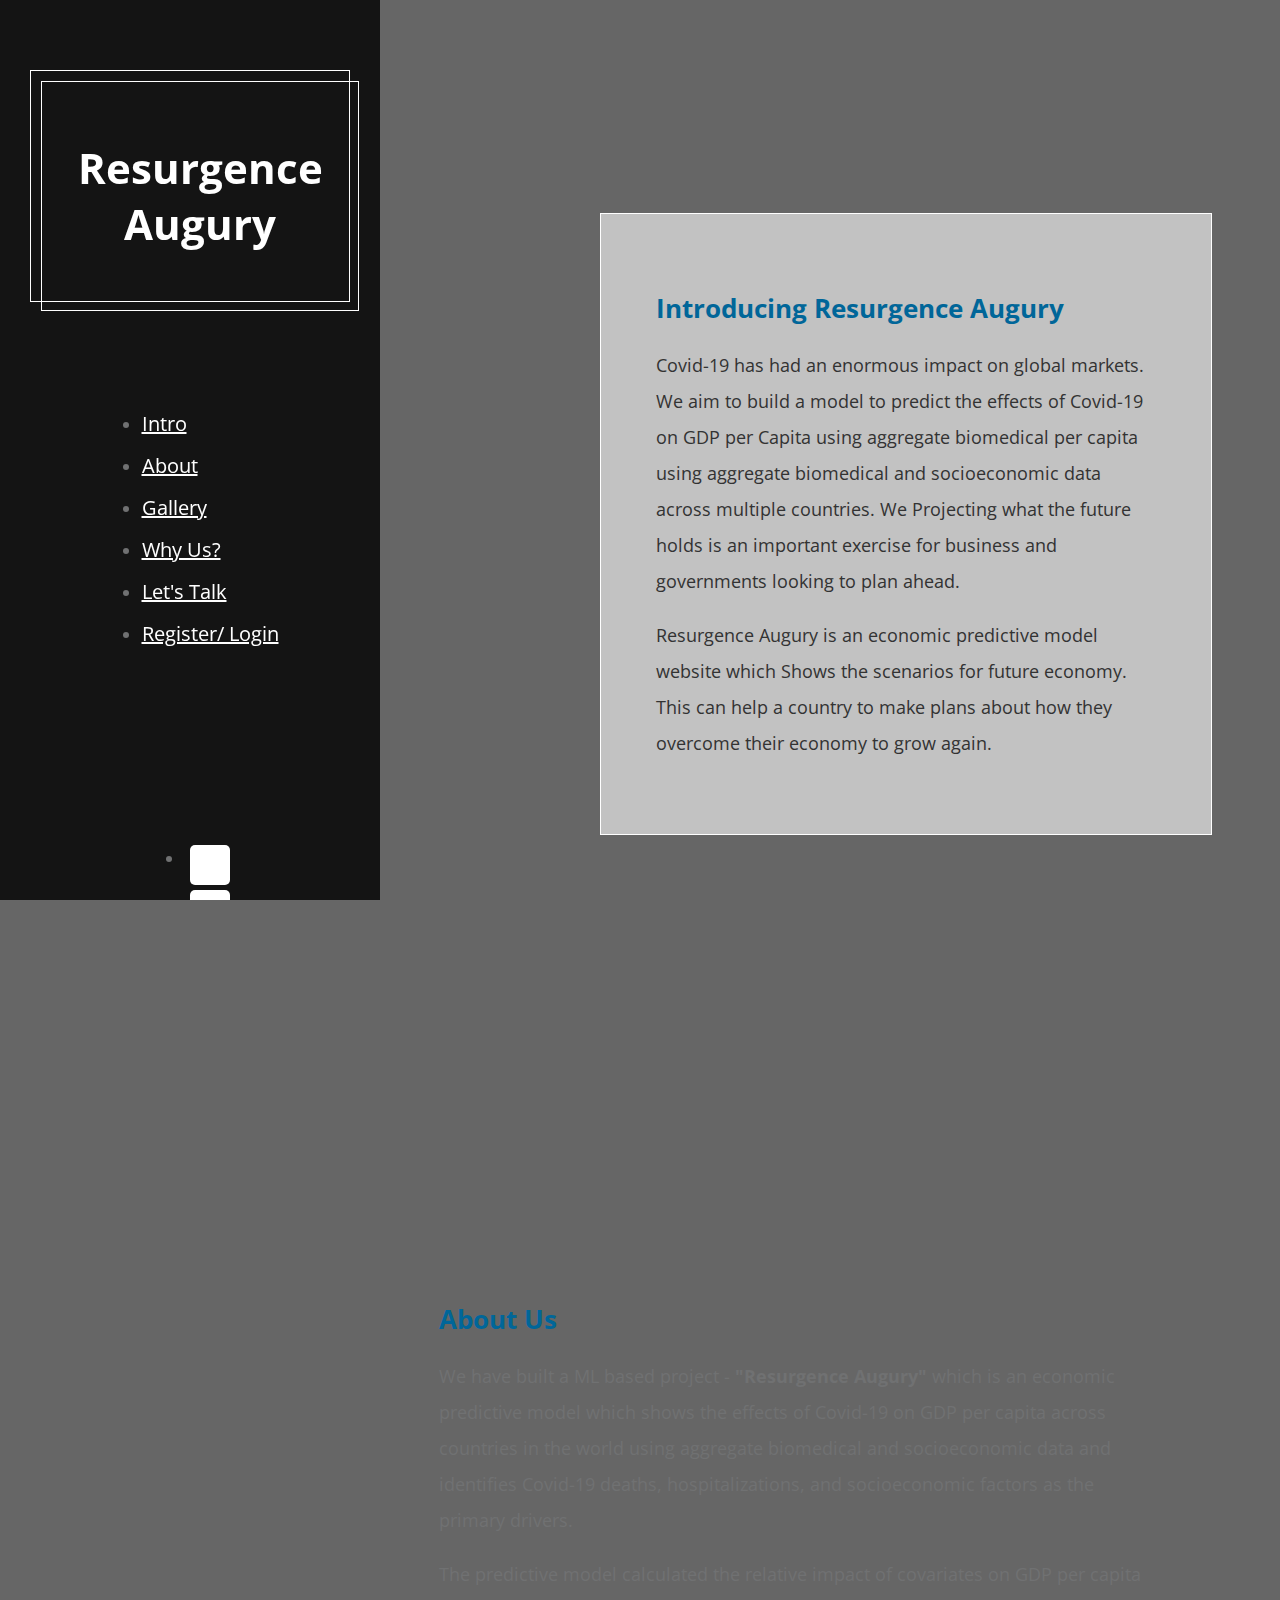
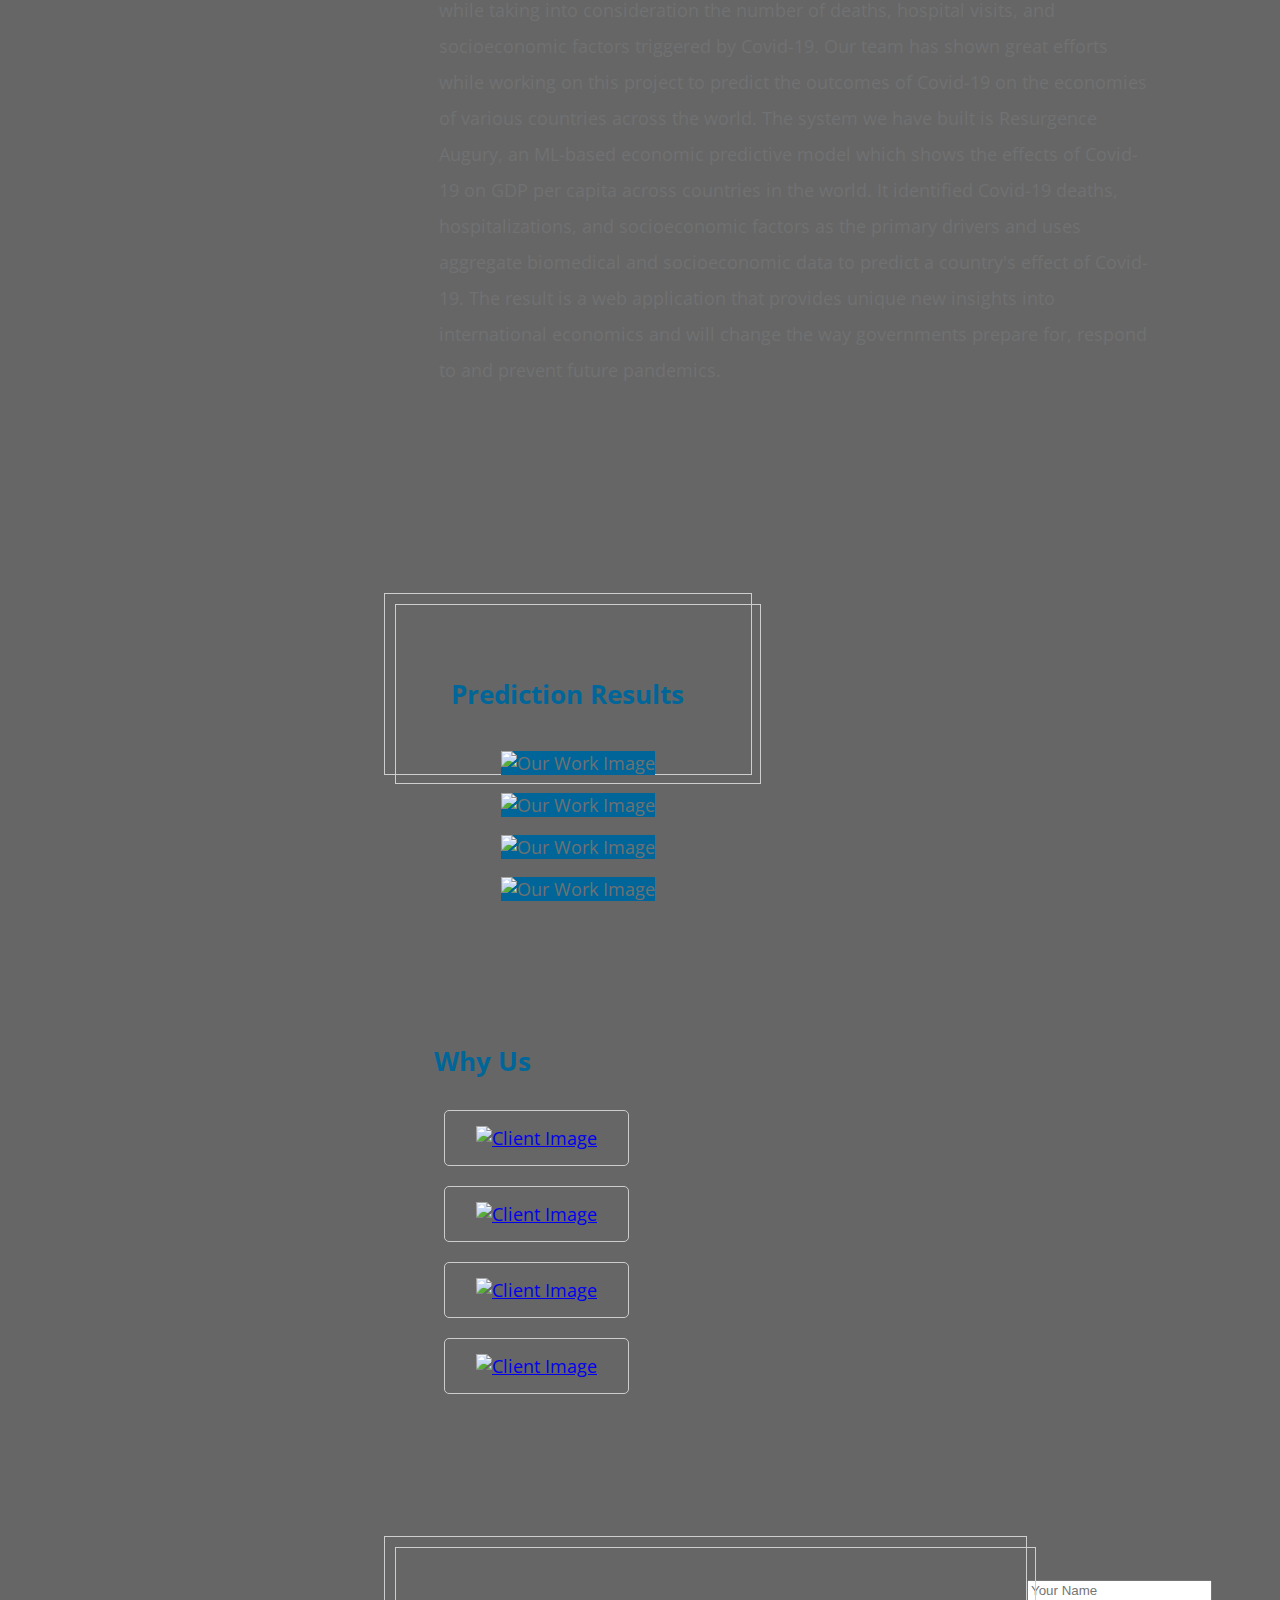
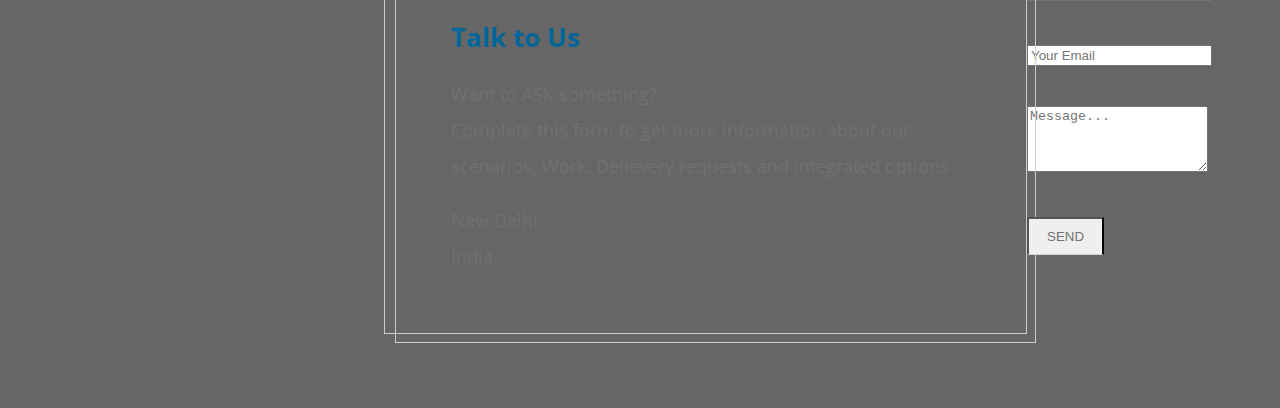
==== index.html @ d701c731 "editing for social links in index file" ====
<!DOCTYPE html>
<html lang="en">
  <head>
    <meta charset="UTF-8" />
    <meta name="viewport" content="width=device-width, initial-scale=1.0" />
    <meta http-equiv="X-UA-Compatible" content="ie=edge" />
    <title>Resurgence Augury</title>
    <link rel="stylesheet" href="https://fonts.googleapis.com/css?family=Open+Sans:400,600" />
    <link rel="stylesheet" href="css/all.min.css" />
    <link rel="stylesheet" href="css/bootstrap.min.css" />
    <link rel="stylesheet" href="slick/slick.css"/>    
    <link rel="stylesheet" href="slick/slick-theme.css"/>    
    <link rel="stylesheet" href="css/magnific-popup.css">
    <link rel="stylesheet" href="css/templatemo-dream-pulse.css" />
  </head>
  <body>
    <main class="container-fluid">
      <div class="row">        
          <nav id="tmSidebar" class="tm-bg-black-transparent tm-sidebar">
            <button class="navbar-toggler" type="button" aria-label="Toggle navigation">
              <i class="fas fa-bars"></i>
            </button>
            <div class="tm-sidebar-sticky">
              <div class="tm-brand-box">
                <div class="tm-double-border-1">
                  <div class="tm-double-border-2">
                    <h1 class="tm-brand text-uppercase">Resurgence Augury</h1>
                  </div>
                </div>
              </div>

              <ul id="tmMainNav" class="nav flex-column text-uppercase text-right tm-main-nav">
                <li class="nav-item">
                  <a href="#intro" class="nav-link active">
                    <span class="d-inline-block mr-3">Intro</span>
                    <span class="d-inline-block tm-white-rect"></span>
                  </a>
                </li>
                <li class="nav-item">
                  <a href="#about" class="nav-link">
                    <span class="d-inline-block mr-3">About</span>
                    <span class="d-inline-block tm-white-rect"></span>
                  </a>
                </li>
                <li class="nav-item">
                  <a href="#work" class="nav-link">
                    <span class="d-inline-block mr-3">Gallery</span>
                    <span class="d-inline-block tm-white-rect"></span>
                  </a>
                </li>
                <li class="nav-item">
                  <a href="#clients" class="nav-link">
                    <span class="d-inline-block mr-3">Why Us?</span>
                    <span class="d-inline-block tm-white-rect"></span>
                  </a>
                </li>
                <li class="nav-item">
                  <a href="#talk" class="nav-link">
                    <span class="d-inline-block mr-3">Let's Talk</span>
                    <span class="d-inline-block tm-white-rect"></span>
                  </a>
                </li>
                <li class="nav-item">
                  <a href="#" target="_blank" class="nav-link">
                  <span class="d-inline-block mr-3" onclick="parent.location='login.html'">Register/ Login</span>
                    <span class="d-inline-block tm-white-rect"></span>
                    </a>
                </li>
              </ul>
              <ul class="nav flex-row tm-social-links">
                <li class="nav-item">
                  <a href="https://www.linkedin.com/in/nancyfyuan/" class="nav-link tm-social-link">
                    <i class="fab fa-linkedin-in"></i>
                  </a>
                </li>
                <li class="nav-item">
                  <a href="https://linkedin.com/in/momita-pal-64ab451b4" class="nav-link tm-social-link">
                    <i class="fab fa-linkedin-in"></i>
                  </a>
                </li>
                <li class="nav-item">
                  <a href="https://www.linkedin.com/in/nandita-tomar/" class="nav-link tm-social-link">
                    <i class="fab fa-linkedin-in"></i>
                  </a>
                </li>
              </ul>
              <footer class="text-center text-white small">
                <p class="mb--0 mb-2">Copyright 2021 Resurgence Augury</p>
                
                  
                </p>
              </footer>
            </div>
          </nav>
          
          <main role="main" class="ml-sm-auto col-12">
            <div
              class="parallax-window"
              data-parallax="scroll"
              data-image-src="img/dream-pulse-header.jpg">
              <div class="tm-section-wrap">
                <section id="intro" class="tm-section">
                    <div class="tm-bg-white-transparent tm-intro">
                        <h2 class="tm-section-title mb-5 text-uppercase tm-color-primary">Introducing Resurgence Augury</h2>
                        <p class="tm-color-gray">
                          Covid-19 has had an enormous impact on global markets. We aim to build a model to predict the effects of
                          Covid-19 on GDP per Capita using aggregate biomedical per capita using aggregate biomedical and socioeconomic
                          data across multiple countries. We Projecting what the future holds is an important exercise for business and governments looking to plan ahead.
                        </p>
                        <p class="mb-0 tm-color-gray">
                          Resurgence Augury is an economic predictive model website which Shows the scenarios for future economy. 
                          This can help a country to make plans about how they overcome their economy to grow again.  
                        </p>
                    </div>              
                </section>
            </div>            
          </div>

          <div class="tm-section-wrap bg-white">
            <section id="about" class="row tm-section">
              <div class="col-xl-12">
                <div class="tm-section-half">    
                    <div><i class="fas fa-6x fa-balance-scale mb-5 tm-section-icon"></i></div>
                    <div><a href="https://www.linkedin.com/in/momita-pal-64ab451b4"><i class="fa fa-linkedin"></i></a>
                      <a href="https://www.linkedin.com/in/nandita-tomar/"><i class="fa fa-linkedin"></i></a>
                      <a href="https://www.linkedin.com/in/nandita-tomar/"><i class="fa fa-linkedin"></i></a></div>                        
                    <h2 class="tm-section-title tm-color-primary mb-5">About Us</h2>
                    <p class="mb-5 ">
                      We have built a ML based project - <b>"Resurgence Augury"</b>  which is an economic 
                      predictive model which shows the effects of Covid-19 on GDP per capita across countries 
                      in the world using aggregate biomedical and socioeconomic data and identifies Covid-19 
                      deaths, hospitalizations, and socioeconomic factors as the primary drivers.
                    </p>
                    <p>
                      The predictive model calculated the relative impact of covariates on GDP per capita while taking 
                      into consideration the number of deaths, hospital visits, and socioeconomic factors triggered by 
                      Covid-19. Our team has shown great efforts while working on this project to predict the outcomes 
                      of Covid-19 on the economies of various countries across the world. The system we have built is 
                      Resurgence Augury, an ML-based economic predictive model which shows the effects of Covid-19 on 
                      GDP per capita across countries in the world. It identified Covid-19 deaths, hospitalizations, 
                      and socioeconomic factors as the primary drivers and uses aggregate biomedical and socioeconomic 
                      data to predict a country's effect of Covid-19. The result is a web application that provides unique 
                      new insights into international economics and will change the way governments prepare for, respond to 
                      and prevent future pandemics.
                    </p>
                </div>
              </div>
              <!-- <div class="col-xl-6">
                <div class="tm-section-half">
                    <div><i class="far fa-6x fa-building mb-5 tm-section-icon"></i></div>
                    <h2 class="tm-section-title tm-color-primary mb-5">Website Profile</h2>
                    <p class="mb-5">
                      You can use this template for your commercial websites or for your clients. 
                      You are NOT allowed to re-post this template as a downloadable ZIP file 
                      on your template collection sites. It is illegal.
                    </p>
                    <p>
                      Suspendisse fermentum orci eget lorem euismod suscipit. Morbi
                      condimentum odio metus, at finibus dolor sollicitudin quis.
                      Curabitur eu congue erat.
                    </p>
                </div>
              </div> -->
            </section>
          </div>
            
          <div class="tm-section-wrap bg-white">
            <section id="work" class="row tm-section">
              <div class="col-12">
                <div class="w-100 tm-double-border-1 tm-border-gray">
                    <div class="tm-double-border-2 tm-border-gray tm-box-pad">
                      <div class="tm-gallery-wrap">
                          <h2 class="tm-color-primary tm-section-title mb-4 ml-2">Prediction Results</h2>
                          <div class="tm-gallery">
                            <div class="tm-gallery-item">                        
                              <figure class="effect-bubba">
                                <img src="img/gallery/01.jpg" alt="Our Work Image" class="img-fluid">
                                <figcaption>
                                  <p><span>scree plot from pca analysis</span></p>
                                  <!-- <p>Bubba likes to appear out of thin air.</p> -->
                                  <a href="img/gallery/01.jpg">View more</a>
                                </figcaption>
                              </figure>
                            </div>
                            <div class="tm-gallery-item">
                              <figure class="effect-bubba">
                                <img src="img/gallery/02.jpg" alt="Our Work Image" class="img-fluid">
                                <figcaption>
                                  <p><span>Greater than 5% decline in GDP/Capita (PC1)</span></p>
                                  <!-- <p>Bubba likes to appear out of thin air.</p> -->
                                  <a href="img/gallery/02.jpg">View more</a>
                                </figcaption>
                              </figure>
                            </div>
                            <div class="tm-gallery-item">
                              <figure class="effect-bubba">
                                <img src="img/gallery/03.jpg" alt="Our Work Image" class="img-fluid">
                                <figcaption>
                                  <p><span>Greater than 5% decline in GDP/Capita (PC2)</span></p>
                                  <!-- <p>Bubba likes to appear out of thin air.</p> --> -->
                                  <a href="img/gallery/03.jpg">View more</a>
                                </figcaption>
                              </figure>
                            </div>
                            <div class="tm-gallery-item">
                              <figure class="effect-bubba">
                                <img src="img/gallery/04.jpg" alt="Our Work Image" class="img-fluid">
                                <figcaption>
                                  <p><span>Greater than 5% decline in GDP/Capita (PC3)</span></p>
                                  <!-- <p>Bubba likes to appear out of thin air.</p> -->
                                  <a href="img/gallery/04.jpg">View more</a>
                                </figcaption>
                              </figure>
                            </div>
                      </div>                        
                    </div>                  
                  </div>     
              </div>         
            </section>
          </div>
            
          <div class="tm-section-wrap bg-white">
            <section id="clients" class="row tm-section">
              <div class="col-12 tm-section-pad">
                  <div class="tm-flex-item-left">
                      <div class="tm-w-80">
                          <h2 class="tm-color-primary tm-section-title mb-4">Why Us</h2>
                          <!-- <p class="mb-5">
                            Aenean est augue, iaculis ut arcu a, cursus tempus eros.
                            Maecenas ut efficitur lectus, vel commodo nibh. Vivamus
                            consequat massa non euismod facilisis. Morbi assumsan non libero
                            a vehicula. Donec blandit suscipit magna sit amet elementum.
                          </p> -->
                      </div>
                      
                      <div class="row tm-clients-images">
                        <div class="col-xl-3 col-lg-6 col-md-4 col-sm-6 tm-img-wrap">
                          <a href="#">
                            <img src="img/client-1.png" alt="Client Image" class="img-fluid tm-client-img" />
                          </a>                          
                        </div>
                        <div class="col-xl-3 col-lg-6 col-md-4 col-sm-6 tm-img-wrap">
                          <a href="#">
                            <img src="img/client-2.png" alt="Client Image" class="img-fluid tm-client-img" />
                          </a>                          
                        </div>
                        <div class="col-xl-3 col-lg-6 col-md-4 col-sm-6 tm-img-wrap">
                          <a href="#">
                            <img src="img/client-3.png" alt="Client Image" class="img-fluid tm-client-img" />
                          </a>                          
                        </div>
                        <div class="col-xl-3 col-lg-6 col-md-4 col-sm-6 tm-img-wrap">
                          <a href="#">
                            <img src="img/client-4.png" alt="Client Image" class="img-fluid tm-client-img" />
                          </a>                          
                        </div>
                        <!-- <div class="col-xl-3 col-lg-6 col-md-4 col-sm-6 tm-img-wrap">
                            <a href="https://google.com">
                              <img src="img/client-5.png" alt="Client Image" class="img-fluid tm-client-img" />
                            </a>                          
                          </div>
                          <div class="col-xl-3 col-lg-6 col-md-4 col-sm-6 tm-img-wrap">
                            <a href="https://facebook.com">
                              <img src="img/client-6.png" alt="Client Image" class="img-fluid tm-client-img" />
                            </a>                          
                          </div>
                          <div class="col-xl-3 col-lg-6 col-md-4 col-sm-6 tm-img-wrap">
                            <a href="https://twitter.com">
                              <img src="img/client-7.png" alt="Client Image" class="img-fluid tm-client-img" />
                            </a>                          
                          </div>
                          <div class="col-xl-3 col-lg-6 col-md-4 col-sm-6 tm-img-wrap">
                            <a href="https://instagram.com">
                              <img src="img/client-8.png" alt="Client Image" class="img-fluid tm-client-img" />
                            </a>                          
                          </div> -->
                      </div>
                  </div> 
              </div>                             
            </section>
          </div>
            
          <div class="tm-section-wrap bg-white">
            <section id="talk" class="row tm-section">
                <div class="col-xl-6 mb-5">
                  <div class="tm-double-border-1 tm-border-gray">
                    <div class="tm-double-border-2 tm-border-gray tm-box-pad">
                        <h2 class="tm-color-primary tm-section-title mb-4">Talk to Us</h2>
                        <p class="mb-4"> Want to ASK something? <br>
                          Complete this form to get more information about our scenarios, Work, Delievery requests and integrated options.
                        </p>
                        <p class="mb-3">
                          New Delhi <br>
                          India <br>
                          
                        </p>
                    </div>                    
                  </div>                  
                </div>
                <div class="col-xl-6 mb-5">
                  <div class="tm-contact-form-wrap">
                    <form action="" method="POST" class="tm-contact-form">
                        <div class="form-group">
                          <input type="text" id="contact_name" name="contact_name" class="form-control rounded-0 border-top-0 border-right-0 border-left-0" placeholder="Your Name" required="" />
                        </div>
                        <div class="form-group">
                          <input type="email" id="contact_email" name="contact_email" class="form-control rounded-0 border-top-0 border-right-0 border-left-0" placeholder="Your Email" required="" />
                        </div>
                
                        <div class="form-group">
                          <textarea rows="4" id="contact_message" name="contact_message" class="form-control rounded-0 border-top-0 border-right-0 border-left-0" placeholder="Message..." required=""></textarea>
                        </div>
                
                        <div class="form-group mb-0">
                          <button type="submit" class="btn rounded-0 d-block ml-auto tm-btn-primary">
                            SEND
                          </button>
                        </div>
                      </form>
                  </div>                    
                </div>
              </section>
          </div>
        </main>        
      </div>
    </div>
      
    <script src="js/jquery.min.js"></script>
    <script src="js/jquery.singlePageNav.min.js"></script>
    <script src="js/parallax.min.js"></script>
    <script src="slick/slick.min.js"></script>
    <script src="js/jquery.magnific-popup.min.js"></script>
    <script src="js/templatemo-scripts.js"></script>
  </body>
</html>
---- css/templatemo-dream-pulse.css ----
/*

DREAM PULSE

https://templatemo.com/tm-536-dream-pulse

*/

body {
  font-family: "Open Sans", Arial, Helvetica, sans-serif;
  font-size: 18px;
  font-weight: 400;
  overflow-x: hidden;
  color: #707172;
  background-color: #666;
}

p {
  line-height: 2;
}

a {
  transition: all 0.3s ease;
}

.container-fluid {
  padding-left: 0;
  padding-right: 0;
}

.small {
  font-size: 0.95rem;
}

.tm-color-primary {
  color: #069;
}

.tm-color-gray {
  color: #333;
}

.tm-bg-black-transparent {
  background-color: rgba(0, 0, 0, 0.8);
}

.tm-bg-white-transparent {
  background-color: rgba(255, 255, 255, 0.6);
  border: 1px solid white;
}

.tm-intro {
  max-width: 500px;
  width: 100%;
  padding: 55px;
  margin-right: 0;
  margin-left: auto;
}

.tm-section-title {
  font-size: 1.6rem;
}

.parallax-window {
  min-height: 662px;
  background: transparent;
}

.tm-section {
  display: flex;
  align-items: center;
  height: auto;
  max-width: 1275px;
  padding: 66px 60px;
}

#intro {
  min-height: 100vh;
  max-width: none;
}

.tm-brand {
  font-size: 2.6rem;
}

.tm-brand-box {
  box-sizing: content-box;
  width: 100%;
  max-width: 320px;
  min-height: 160px;
  color: white;
  text-align: center;
  margin: 70px auto 90px;
}

.tm-double-border-1,
.tm-double-border-2 {
  border: 1px solid #fff;
  position: relative;
}

.tm-double-border-2 {
  top: 10px;
  left: 10px;
}

.tm-border-gray {
  border-color: #cdcecf;
}

.tm-box-pad {
  padding: 50px 55px;
}

.tm-brand {
  padding: 30px;
}

.tm-sidebar {
  position: fixed;
  top: 0;
  bottom: 0;
  left: 0;
  z-index: 100;
  /* padding-left: 70px; */
  /* padding-right: 70px; */
  width: 400px;
  max-width: 400px;
}

/* Hide scrollbar */
.tm-sidebar {
  overflow-y: scroll;
  scrollbar-width: none; /* Firefox */
  -ms-overflow-style: none; /* IE 10+ */
}
.tm-sidebar::-webkit-scrollbar {
  /* WebKit */
  width: 0;
  height: 0;
}

.tm-sidebar-sticky {
  display: flex;
  flex-direction: column;
  align-items: center;
  justify-content: center;
}

.tm-section-wrap {
  width: calc(100% - 400px);
  margin-left: auto;
  margin-right: 0;
}

.tm-main-nav > li > a {
  color: white;
}

.tm-main-nav {
  margin-bottom: 160px;
}

.tm-white-rect {
  display: block;
  width: 15px;
  height: 15px;
  background-color: white;
}

.nav-link {
  font-size: 1.25rem;
  padding-top: 12px;
  padding-bottom: 12px;
}

.nav-link .tm-white-rect {
  opacity: 0;
  transition: all 0.3s ease;
}

.nav-link.current .tm-white-rect,
.nav-link:hover .tm-white-rect {
  opacity: 1;
}

.tm-main-nav .nav-link:hover {
  animation-name: blinker;
  animation-duration: 0.5s;
  animation-timing-function: ease-in-out;
  animation-iteration-count: infinite;
}

@keyframes blinker {
  0% {
    opacity: 1;
  }
  50% {
    opacity: 0.1;
  }
  100% {
    opacity: 1;
  }
}

.tm-social-links {
  margin-bottom: 27px;
}

.tm-social-link {
  width: 40px;
  height: 40px;
  color: black;
  background-color: white;
  margin: 8px;
  border-radius: 5px;
  padding: 0;
  display: flex;
  align-items: center;
  justify-content: center;
}

.tm-social-link:hover,
.tm-social-link:focus {
  background-color: #069;
  color: white;
}

.tm-footer-link {
  color: white;
}

.tm-footer-link:hover {
  color: #F93;
  text-decoration: none;
}

.tm-section-half {
  padding: 55px;
}

.tm-section-icon {
  color: #369;
  width: 120px;
  height: 120px;
  display: flex;
  align-items: center;
  justify-content: center;
}

/* Our Work */

.tm-gallery-wrap {
  max-width: 1040px;
  margin-left: auto;
  margin-right: auto;
}

@media (max-width: 1600px) {
  .tm-gallery-wrap {
    max-width: 780px;
  }
}

@media (max-width: 1200px) {
  .tm-gallery-wrap {
    max-width: 520px;
  }
}

@media (max-width: 991px) {
  .tm-gallery-wrap {
    max-width: 780px;
  }
}

@media (max-width: 767px) {
  .tm-gallery-wrap {
    max-width: 520px;
  }
}

@media (max-width: 480px) {
  .tm-gallery-wrap {
    max-width: 260px;
  }
}

.tm-gallery-item {
  padding-left: 10px;
  padding-right: 10px;
}

.slick-dots {
  bottom: -50px;
}

.slick-dots li button:before {
  font-size: 16px;
  opacity: 0.2;
}

.slick-dots li.slick-active button:before {
  color: #98999a;
  opacity: 1;
}

/* 
  Gallery Item Hover Effect
  https://tympanus.net/codrops/2014/06/19/ideas-for-subtle-hover-effects/
*/

/* Common style */
.tm-gallery-item figure {
  position: relative;
  float: left;
  overflow: hidden;
  margin-bottom: 0;
  background: #3085a3;
  text-align: center;
  cursor: pointer;
}

.tm-gallery-item figure img {
  position: relative;
  display: block;
  min-height: 100%;
  max-width: 100%;
  opacity: 0.8;
}

.tm-gallery-item figure figcaption {
  padding: 1em;
  color: #fff;
  text-transform: uppercase;
  font-size: 1.25em;
  -webkit-backface-visibility: hidden;
  backface-visibility: hidden;
}

.tm-gallery-item figure figcaption::before,
.tm-gallery-item figure figcaption::after {
  pointer-events: none;
}

.tm-gallery-item figure figcaption,
.tm-gallery-item figure figcaption > a {
  position: absolute;
  top: 0;
  left: 0;
  width: 100%;
  height: 100%;
  display: flex;
  flex-direction: column;
  justify-content: center;
}

/* Anchor will cover the whole item by default */
/* For some effects it will show as a button */
.tm-gallery-item figure figcaption > a {
  z-index: 1000;
  text-indent: 200%;
  white-space: nowrap;
  font-size: 0;
  opacity: 0;
}

.tm-gallery-item figure h2 {
  word-spacing: -0.15em;
  font-weight: 300;
}

.tm-gallery-item figure h2 span {
  font-weight: 800;
}

.tm-gallery-item figure h2,
.tm-gallery-item figure p {
  margin: 0;
}

.tm-gallery-item figure p {
  letter-spacing: 1px;
  font-size: 68.5%;
}

/*---------------*/
/***** Bubba *****/
/*---------------*/

figure.effect-bubba {
  background: #069;
}

figure.effect-bubba img {
  opacity: 1;
  -webkit-transition: opacity 0.35s;
  transition: opacity 0.35s;
}

figure.effect-bubba:hover img {
  opacity: 0.4;
}

figure.effect-bubba figcaption::before,
figure.effect-bubba figcaption::after {
  position: absolute;
  top: 15px;
  right: 15px;
  bottom: 15px;
  left: 15px;
  content: "";
  opacity: 0;
  -webkit-transition: opacity 0.35s, -webkit-transform 0.35s;
  transition: opacity 0.35s, transform 0.35s;
}

figure.effect-bubba figcaption::before {
  border-top: 1px solid #fff;
  border-bottom: 1px solid #fff;
  -webkit-transform: scale(0, 1);
  transform: scale(0, 1);
}

figure.effect-bubba figcaption::after {
  border-right: 1px solid #fff;
  border-left: 1px solid #fff;
  -webkit-transform: scale(1, 0);
  transform: scale(1, 0);
}

figure.effect-bubba h2 {
  font-size: 1.5rem;
  margin-bottom: 30px;
  opacity: 0;
  -webkit-transition: -webkit-transform 0.35s;
  transition: transform 0.35s;
  -webkit-transform: translate3d(0, -20px, 0);
  transform: translate3d(0, -20px, 0);
}

figure.effect-bubba p {
  width: 100%;
  padding: 10px;
  opacity: 0;
  -webkit-transition: opacity 0.35s, -webkit-transform 0.35s;
  transition: opacity 0.35s, transform 0.35s;
  -webkit-transform: translate3d(0, 20px, 0);
  transform: translate3d(0, 20px, 0);
}

figure.effect-bubba:hover figcaption::before,
figure.effect-bubba:hover figcaption::after {
  opacity: 1;
  -webkit-transform: scale(1);
  transform: scale(1);
}

figure.effect-bubba:hover h2,
figure.effect-bubba:hover p {
  opacity: 1;
  -webkit-transform: translate3d(0, 0, 0);
  transform: translate3d(0, 0, 0);
}

/* Clients */
.tm-section-pad {
  padding-left: 50px;
  padding-right: 50px;
}

.tm-clients-images {
  max-width: 1040px;
}

.tm-w-80 {
  max-width: 80%;
}

.tm-flex-item-left {
  align-self: flex-start;
}

.tm-img-wrap {
  padding: 10px;
}

.tm-img-wrap a {
  display: flex;
  align-items: center;
  justify-content: center;
  border: 1px solid #ccc;
  border-radius: 5px;
  padding: 15px;
  width: 240px;
  height: 120px;
}

.tm-contact-form-wrap {
  display: flex;
  align-items: center;
  justify-content: center;
}

.tm-contact-form {
  max-width: 305px;
  width: 100%;
}

.form-group {
  margin-bottom: 40px;
}

.tm-btn-primary {
  color: #707172;
  border-bottom: 1px solid #cdcecf;
  padding: 10px 18px;
  position: relative;
}

.tm-btn-primary:hover,
.tm-btn-primary:active {
  color: #fff;
  background-color: #999;
}

.tm-btn-primary:after {
  width: 100%;
  height: 0%;
  top: 0;
  left: 0;
  background: #cdcecf;
  content: "";
  position: absolute;
  z-index: -1;
  -webkit-transition: all 0.3s;
  -moz-transition: all 0.3s;
  transition: all 0.3s;
}

.tm-btn-primary:hover:after,
.tm-btn-primary:active:after {
  height: 100%;
}

.form-control:focus {
  outline: none;
  box-shadow: none;
}

@media (max-width: 1600px) {
  .tm-sidebar {
    width: 25%;
    max-width: none;
    padding-left: 30px;
    padding-right: 30px;
  }

  .tm-social-link {
    margin: 5px;
  }

  .tm-section-wrap {
    width: 75%;
  }

  .tm-img-wrap a {
    width: 100%;
    height: 100%;
  }
}

.navbar-toggler {
  display: none;
}

@media (max-width: 991px) {
  .tm-bg-black-transparent {
    background-color: rgba(0, 0, 0, 0.5);
  }

  .tm-brand-box {
    margin-top: 30px;
    margin-bottom: 30px;
    max-width: 200px;
    min-height: 100px;
  }

  .tm-brand {
    padding: 20px 30px;
  }

  .tm-main-nav {
    margin-bottom: 60px;
  }

  .tm-social-links {
    margin-bottom: 30px;
  }

  footer p {
    line-height: 1;
  }

  .tm-sidebar {
    width: 250px;
    left: -250px;
    padding: 15px;
    transition: all 0.3s ease;
  }

  .navbar-toggler {
    display: block;
    position: fixed;
    left: 0;
    top: 0;
    background-color: rgba(0, 0, 0, 0.5);
    color: white;
    padding: 10px 15px;
    transition: all 0.3s ease;
    border-radius: 0;
    border-top-right-radius: 5px;
    border-bottom-right-radius: 5px;
    top: 5px;
  }

  .navbar-toggler:focus {
    outline: none;
  }

  .tm-sidebar.show {
    left: 0;
  }

  .tm-sidebar.show .navbar-toggler {
    left: 250px;
  }

  .tm-section-wrap {
    width: 100%;
  }

  figure.effect-bubba h2 {
    font-size: 1.1rem;
    margin-bottom: 25px;
  }

  .tm-gallery-item figure p {
    font-size: 63%;
    padding: 0;
    line-height: 1.5;
  }
}

@media (max-width: 767px) {
  .tm-section {
    padding: 30px;
  }
}

@media (max-width: 554px) {
  .tm-section {
    padding: 15px;
  }
}

@media (max-width: 383px) {
  .slick-dots {
    bottom: -40px;
  }

  .tm-box-pad {
    padding: 50px 30px;
  }
}
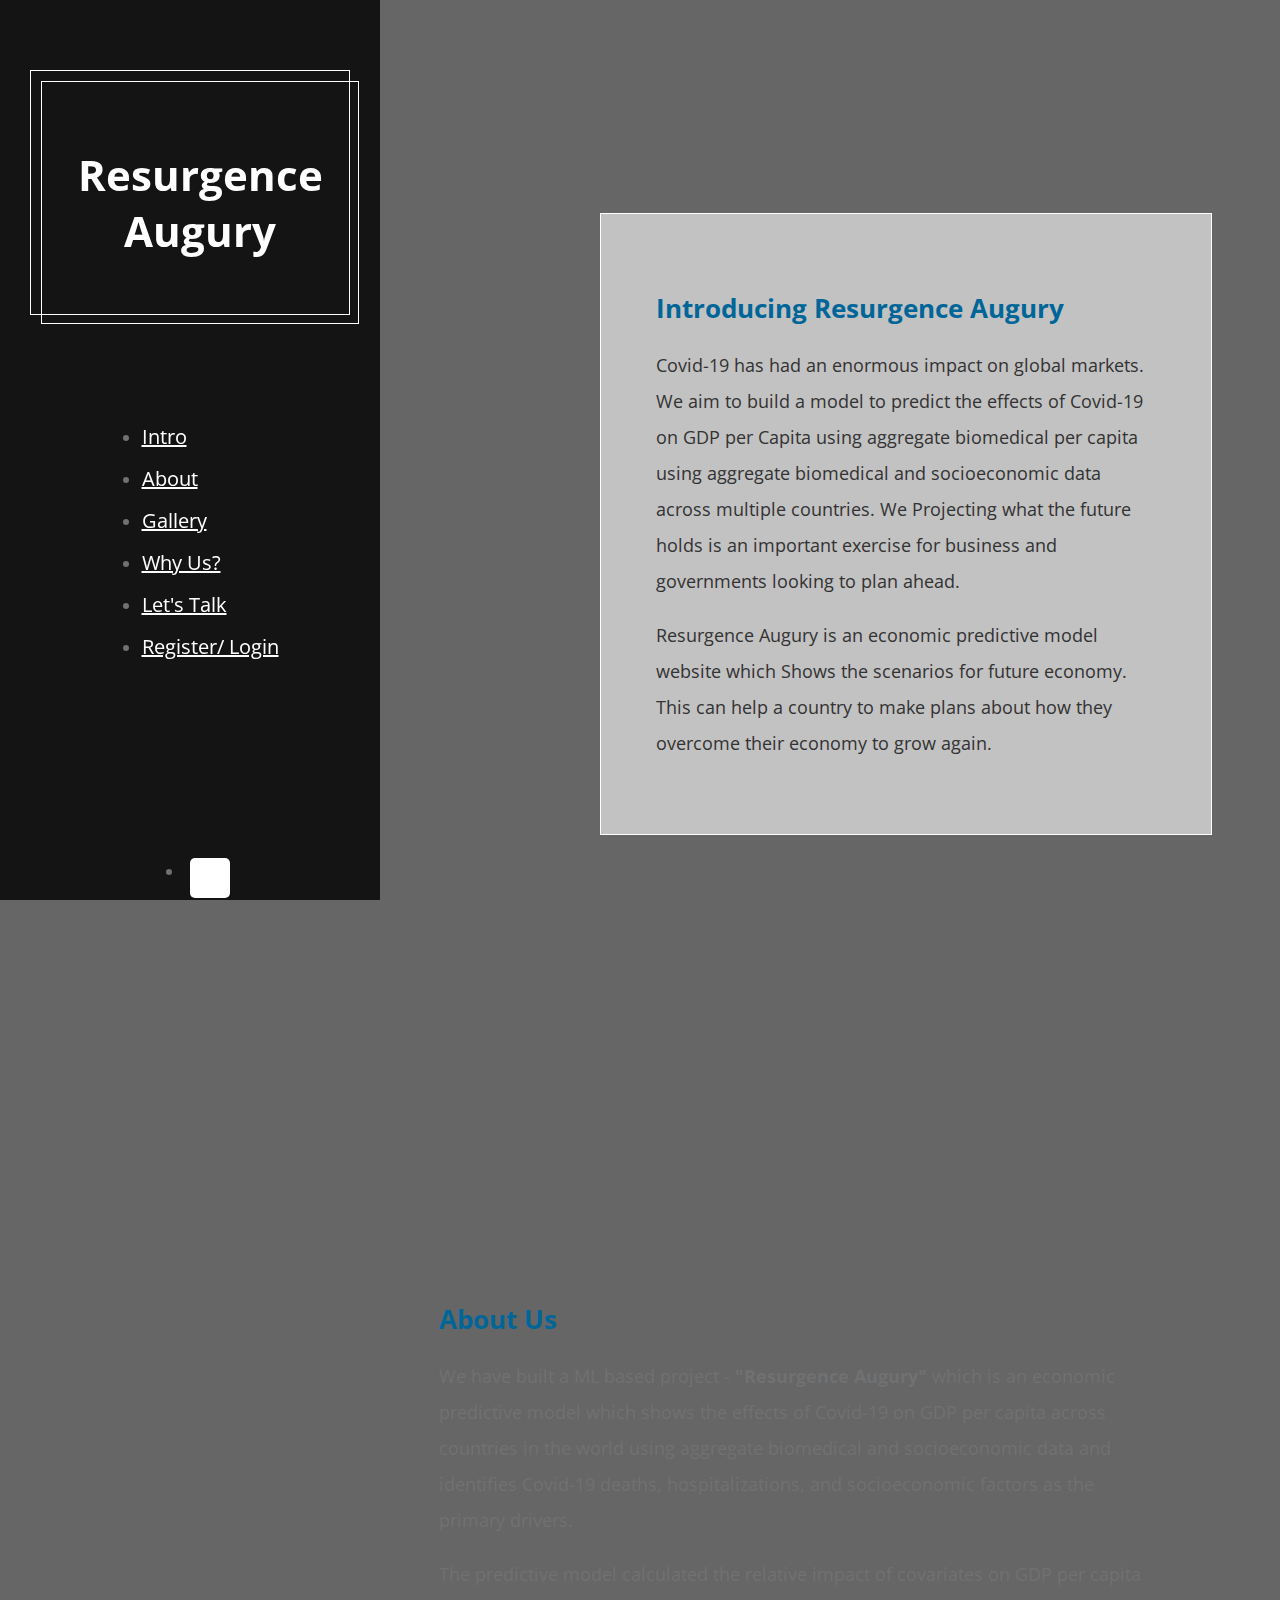
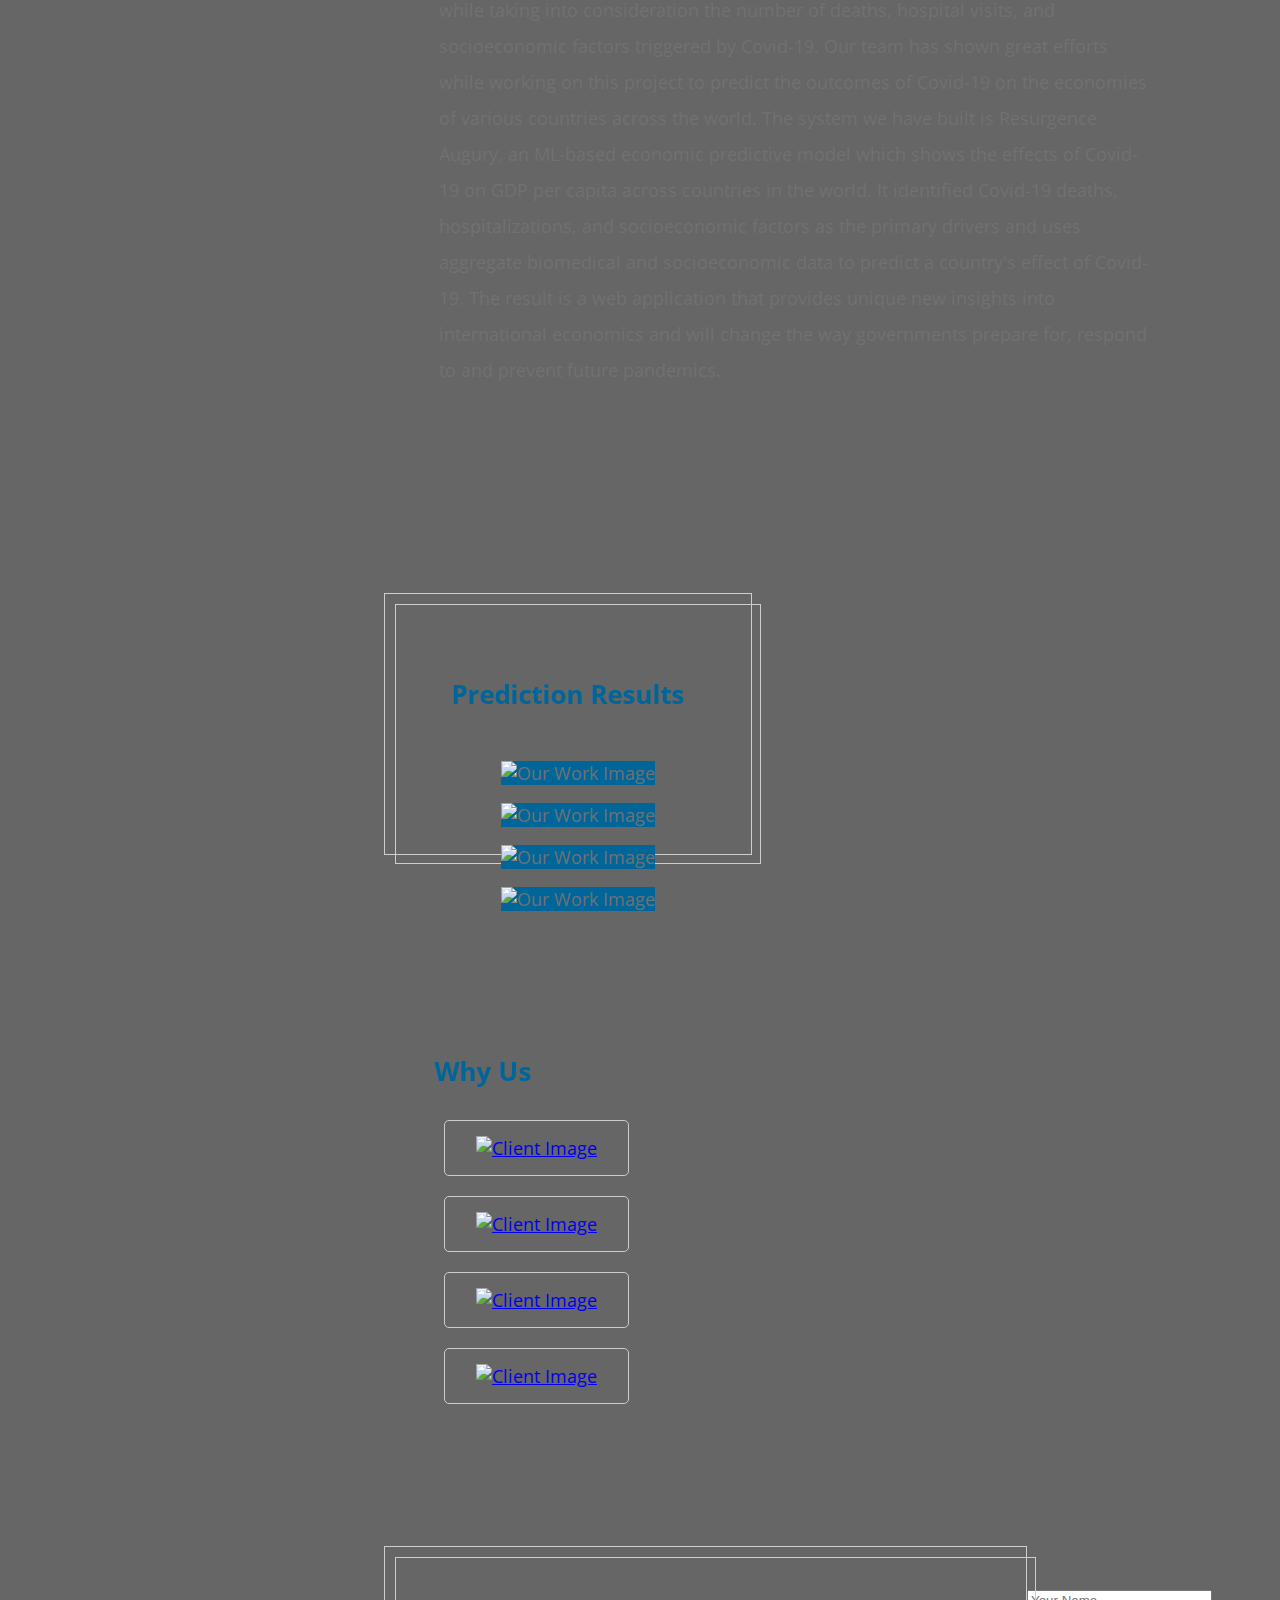
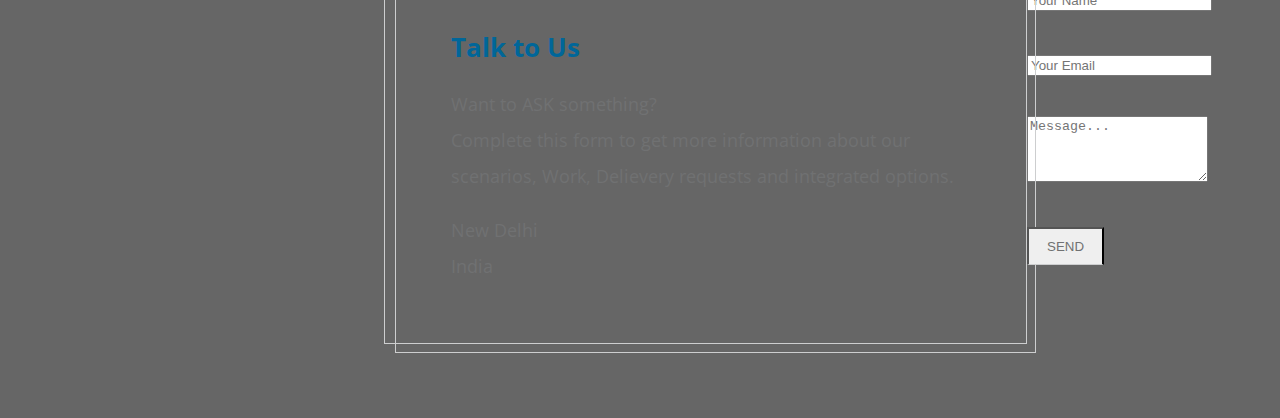
==== commit d98090a3: "ml unsupervised project for venus hack" ====
--- a/index.html
+++ b/index.html
@@ -24,7 +24,7 @@
               <div class="tm-brand-box">
                 <div class="tm-double-border-1">
                   <div class="tm-double-border-2">
-                    <h1 class="tm-brand text-uppercase">Resurgence Augury</h1>
+                    <h2 class="tm-brand text-uppercase">Resurgence Augury</h2>
                   </div>
                 </div>
               </div>
@@ -145,22 +145,6 @@
                     </p>
                 </div>
               </div>
-              <!-- <div class="col-xl-6">
-                <div class="tm-section-half">
-                    <div><i class="far fa-6x fa-building mb-5 tm-section-icon"></i></div>
-                    <h2 class="tm-section-title tm-color-primary mb-5">Website Profile</h2>
-                    <p class="mb-5">
-                      You can use this template for your commercial websites or for your clients. 
-                      You are NOT allowed to re-post this template as a downloadable ZIP file 
-                      on your template collection sites. It is illegal.
-                    </p>
-                    <p>
-                      Suspendisse fermentum orci eget lorem euismod suscipit. Morbi
-                      condimentum odio metus, at finibus dolor sollicitudin quis.
-                      Curabitur eu congue erat.
-                    </p>
-                </div>
-              </div> -->
             </section>
           </div>
             
@@ -172,42 +156,38 @@
                       <div class="tm-gallery-wrap">
                           <h2 class="tm-color-primary tm-section-title mb-4 ml-2">Prediction Results</h2>
                           <div class="tm-gallery">
-                            <div class="tm-gallery-item">                        
+                            <div class="tm-gallery-item tm-img-wrap">                        
                               <figure class="effect-bubba">
                                 <img src="img/gallery/01.jpg" alt="Our Work Image" class="img-fluid">
                                 <figcaption>
                                   <p><span>scree plot from pca analysis</span></p>
-                                  <!-- <p>Bubba likes to appear out of thin air.</p> -->
                                   <a href="img/gallery/01.jpg">View more</a>
                                 </figcaption>
                               </figure>
                             </div>
-                            <div class="tm-gallery-item">
+                            <div class="tm-gallery-item tm-img-wrap">
                               <figure class="effect-bubba">
                                 <img src="img/gallery/02.jpg" alt="Our Work Image" class="img-fluid">
                                 <figcaption>
                                   <p><span>Greater than 5% decline in GDP/Capita (PC1)</span></p>
-                                  <!-- <p>Bubba likes to appear out of thin air.</p> -->
                                   <a href="img/gallery/02.jpg">View more</a>
                                 </figcaption>
                               </figure>
                             </div>
-                            <div class="tm-gallery-item">
+                            <div class="tm-gallery-item tm-img-wrap">
                               <figure class="effect-bubba">
                                 <img src="img/gallery/03.jpg" alt="Our Work Image" class="img-fluid">
                                 <figcaption>
                                   <p><span>Greater than 5% decline in GDP/Capita (PC2)</span></p>
-                                  <!-- <p>Bubba likes to appear out of thin air.</p> --> -->
                                   <a href="img/gallery/03.jpg">View more</a>
                                 </figcaption>
                               </figure>
                             </div>
-                            <div class="tm-gallery-item">
+                            <div class="tm-gallery-item tm-img-wrap">
                               <figure class="effect-bubba">
                                 <img src="img/gallery/04.jpg" alt="Our Work Image" class="img-fluid">
                                 <figcaption>
                                   <p><span>Greater than 5% decline in GDP/Capita (PC3)</span></p>
-                                  <!-- <p>Bubba likes to appear out of thin air.</p> -->
                                   <a href="img/gallery/04.jpg">View more</a>
                                 </figcaption>
                               </figure>
@@ -225,12 +205,6 @@
                   <div class="tm-flex-item-left">
                       <div class="tm-w-80">
                           <h2 class="tm-color-primary tm-section-title mb-4">Why Us</h2>
-                          <!-- <p class="mb-5">
-                            Aenean est augue, iaculis ut arcu a, cursus tempus eros.
-                            Maecenas ut efficitur lectus, vel commodo nibh. Vivamus
-                            consequat massa non euismod facilisis. Morbi assumsan non libero
-                            a vehicula. Donec blandit suscipit magna sit amet elementum.
-                          </p> -->
                       </div>
                       
                       <div class="row tm-clients-images">
--- a/css/templatemo-dream-pulse.css
+++ b/css/templatemo-dream-pulse.css
@@ -493,7 +493,7 @@
   border-radius: 5px;
   padding: 15px;
   width: 240px;
-  height: 120px;
+  height: 200px;
 }
 
 .tm-contact-form-wrap {
@@ -576,7 +576,7 @@
 
 @media (max-width: 991px) {
   .tm-bg-black-transparent {
-    background-color: rgba(0, 0, 0, 0.5);
+    background-color: rgba(0, 0, 0, 0.9);
   }
 
   .tm-brand-box {
